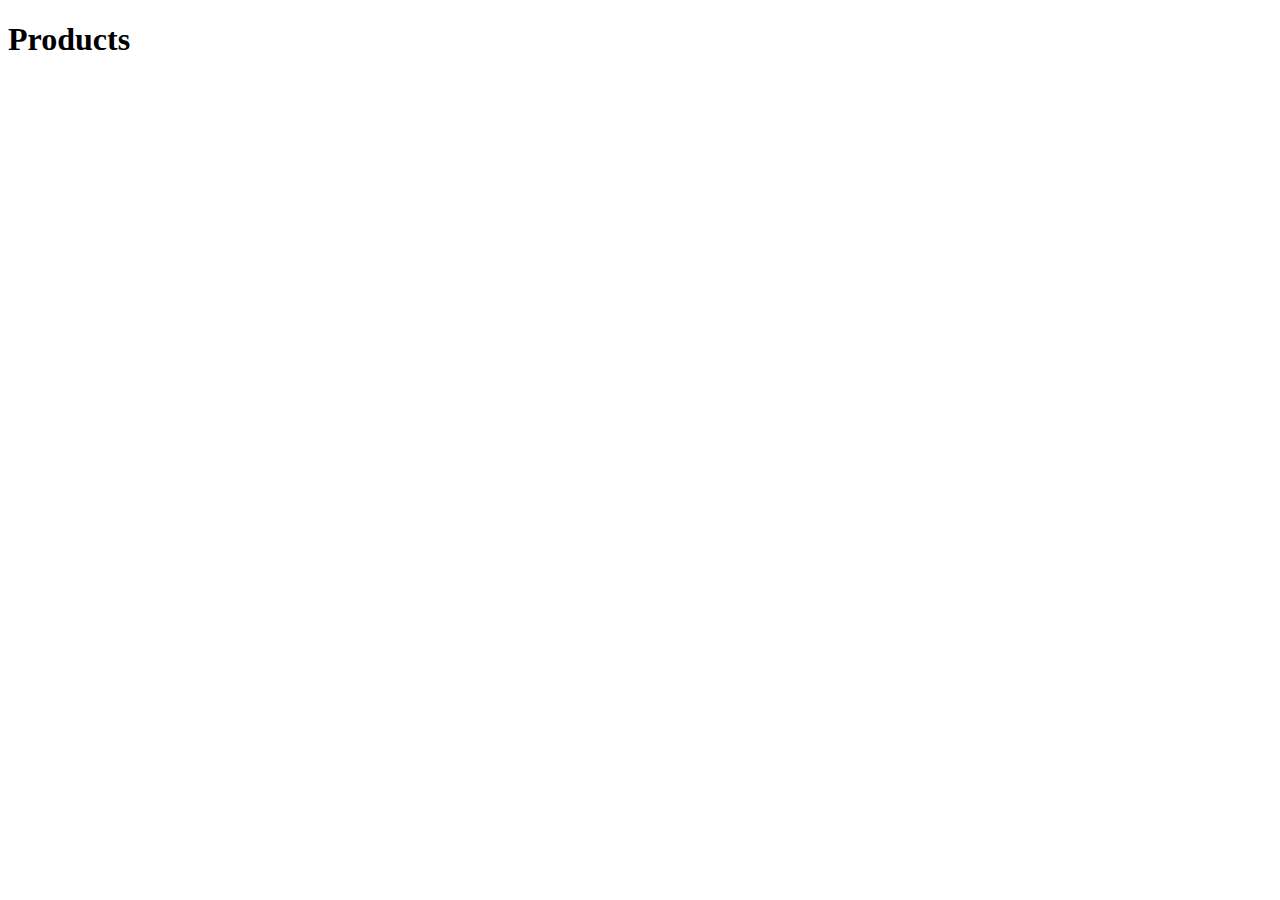
==== public/html/products.html @ df027b67 "products route serving html page" ====
<!DOCTYPE html>
<html lang="en">

<head>
    <meta charset="UTF-8">
    <meta http-equiv="X-UA-Compatible" content="IE=edge">
    <meta name="viewport" content="width=device-width, initial-scale=1.0">
    <title>Products</title>
</head>

<body>
    <h1>Products</h1>
</body>

</html>
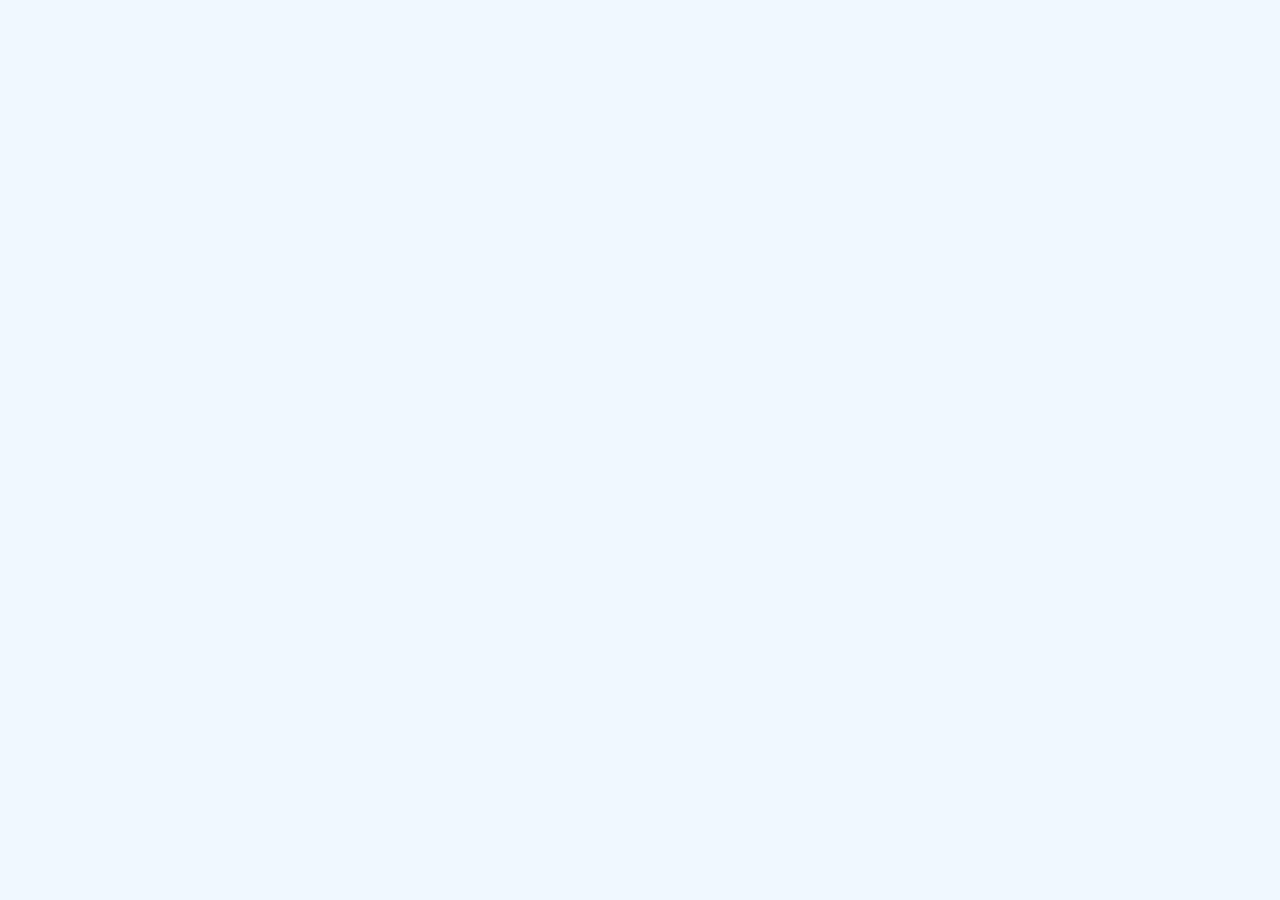
==== commit e344353d: "public folder now fetches product data and displays w/ bootstrap" ====
--- a/public/html/products.html
+++ b/public/html/products.html
@@ -6,10 +6,19 @@
     <meta http-equiv="X-UA-Compatible" content="IE=edge">
     <meta name="viewport" content="width=device-width, initial-scale=1.0">
     <title>Products</title>
+    <!-- Bootstrap CSS -->
+    <link href="https://cdn.jsdelivr.net/npm/bootstrap@5.1.3/dist/css/bootstrap.min.css" rel="stylesheet" integrity="sha384-1BmE4kWBq78iYhFldvKuhfTAU6auU8tT94WrHftjDbrCEXSU1oBoqyl2QvZ6jIW3" crossorigin="anonymous">
+    <!-- Custom CSS -->
+    <link rel="stylesheet" href="../css/style.css">
 </head>
 
 <body>
-    <h1>Products</h1>
+    <!-- Element where the product data is displayed -->
+    <div id="products"></div>
+    <!-- Bootstrap JS -->
+    <script src="https://cdn.jsdelivr.net/npm/bootstrap@5.1.3/dist/js/bootstrap.bundle.min.js" integrity="sha384-ka7Sk0Gln4gmtz2MlQnikT1wXgYsOg+OMhuP+IlRH9sENBO0LRn5q+8nbTov4+1p" crossorigin="anonymous"></script>
+    <!-- Custom JS -->
+    <script src="../js/products.js"></script>
 </body>
 
 </html>--- a/public/css/style.css
+++ b/public/css/style.css
@@ -0,0 +1,11 @@
+body {
+    margin: 0;
+    padding: 0;
+    background-color: aliceblue;
+}
+
+#products {
+    margin-top: 1%;
+    margin-left: 25%;
+    margin-right: 25%;
+}